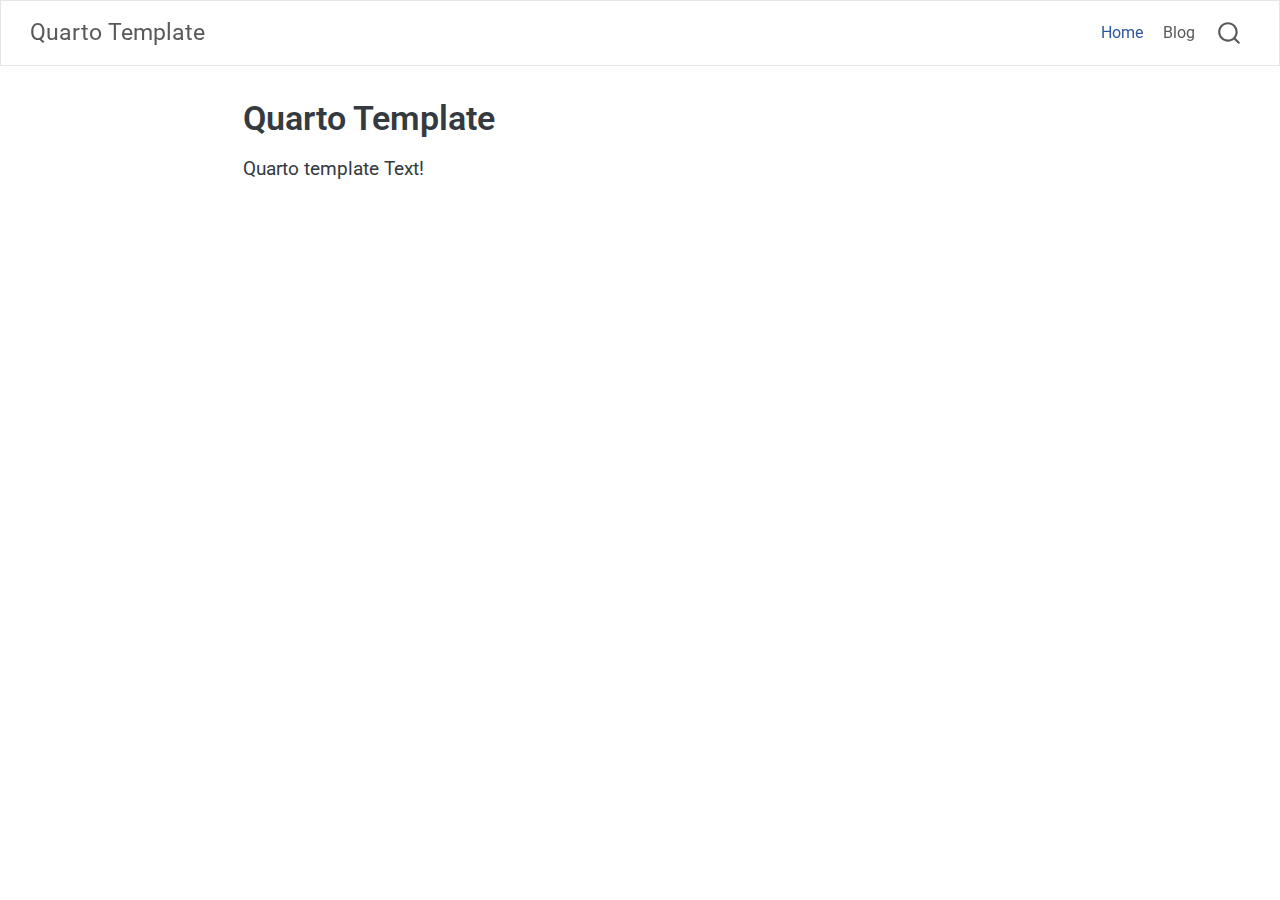
==== index.html @ 40a00d7f "Built site for gh-pages" ====
<!DOCTYPE html>
<html xmlns="http://www.w3.org/1999/xhtml" lang="en" xml:lang="en"><head>

<meta charset="utf-8">
<meta name="generator" content="quarto-1.6.41">

<meta name="viewport" content="width=device-width, initial-scale=1.0, user-scalable=yes">


<title>Quarto Template</title>
<style>
code{white-space: pre-wrap;}
span.smallcaps{font-variant: small-caps;}
div.columns{display: flex; gap: min(4vw, 1.5em);}
div.column{flex: auto; overflow-x: auto;}
div.hanging-indent{margin-left: 1.5em; text-indent: -1.5em;}
ul.task-list{list-style: none;}
ul.task-list li input[type="checkbox"] {
  width: 0.8em;
  margin: 0 0.8em 0.2em -1em; /* quarto-specific, see https://github.com/quarto-dev/quarto-cli/issues/4556 */ 
  vertical-align: middle;
}
</style>


<script src="site_libs/quarto-nav/quarto-nav.js"></script>
<script src="site_libs/quarto-nav/headroom.min.js"></script>
<script src="site_libs/clipboard/clipboard.min.js"></script>
<script src="site_libs/quarto-search/autocomplete.umd.js"></script>
<script src="site_libs/quarto-search/fuse.min.js"></script>
<script src="site_libs/quarto-search/quarto-search.js"></script>
<meta name="quarto:offset" content="./">
<script src="site_libs/quarto-html/quarto.js"></script>
<script src="site_libs/quarto-html/popper.min.js"></script>
<script src="site_libs/quarto-html/tippy.umd.min.js"></script>
<script src="site_libs/quarto-html/anchor.min.js"></script>
<link href="site_libs/quarto-html/tippy.css" rel="stylesheet">
<link href="site_libs/quarto-html/quarto-syntax-highlighting-49927ad6ac989989b068a441603fbd97.css" rel="stylesheet" id="quarto-text-highlighting-styles">
<script src="site_libs/bootstrap/bootstrap.min.js"></script>
<link href="site_libs/bootstrap/bootstrap-icons.css" rel="stylesheet">
<link href="site_libs/bootstrap/bootstrap-7cfa380d139a4d61a924487b0af32b39.min.css" rel="stylesheet" append-hash="true" id="quarto-bootstrap" data-mode="light">
<script id="quarto-search-options" type="application/json">{
  "location": "navbar",
  "copy-button": false,
  "collapse-after": 3,
  "panel-placement": "end",
  "type": "overlay",
  "limit": 50,
  "keyboard-shortcut": [
    "f",
    "/",
    "s"
  ],
  "show-item-context": false,
  "language": {
    "search-no-results-text": "No results",
    "search-matching-documents-text": "matching documents",
    "search-copy-link-title": "Copy link to search",
    "search-hide-matches-text": "Hide additional matches",
    "search-more-match-text": "more match in this document",
    "search-more-matches-text": "more matches in this document",
    "search-clear-button-title": "Clear",
    "search-text-placeholder": "",
    "search-detached-cancel-button-title": "Cancel",
    "search-submit-button-title": "Submit",
    "search-label": "Search"
  }
}</script>


</head>

<body class="nav-fixed fullcontent">

<div id="quarto-search-results"></div>
  <header id="quarto-header" class="headroom fixed-top">
    <nav class="navbar navbar-expand-lg " data-bs-theme="dark">
      <div class="navbar-container container-fluid">
      <div class="navbar-brand-container mx-auto">
    <a class="navbar-brand" href="./index.html">
    <span class="navbar-title">Quarto Template</span>
    </a>
  </div>
            <div id="quarto-search" class="" title="Search"></div>
          <button class="navbar-toggler" type="button" data-bs-toggle="collapse" data-bs-target="#navbarCollapse" aria-controls="navbarCollapse" role="menu" aria-expanded="false" aria-label="Toggle navigation" onclick="if (window.quartoToggleHeadroom) { window.quartoToggleHeadroom(); }">
  <span class="navbar-toggler-icon"></span>
</button>
          <div class="collapse navbar-collapse" id="navbarCollapse">
            <ul class="navbar-nav navbar-nav-scroll ms-auto">
  <li class="nav-item">
    <a class="nav-link active" href="./index.html" aria-current="page"> 
<span class="menu-text">Home</span></a>
  </li>  
  <li class="nav-item">
    <a class="nav-link" href="./blog.html"> 
<span class="menu-text">Blog</span></a>
  </li>  
</ul>
          </div> <!-- /navcollapse -->
            <div class="quarto-navbar-tools">
</div>
      </div> <!-- /container-fluid -->
    </nav>
</header>
<!-- content -->
<div id="quarto-content" class="quarto-container page-columns page-rows-contents page-layout-article page-navbar">
<!-- sidebar -->
<!-- margin-sidebar -->
    
<!-- main -->
<main class="content" id="quarto-document-content">

<header id="title-block-header" class="quarto-title-block default">
<div class="quarto-title">
<h1 class="title">Quarto Template</h1>
</div>



<div class="quarto-title-meta">

    
  
    
  </div>
  


</header>


<p>Quarto template Text!</p>



</main> <!-- /main -->
<script id="quarto-html-after-body" type="application/javascript">
window.document.addEventListener("DOMContentLoaded", function (event) {
  const toggleBodyColorMode = (bsSheetEl) => {
    const mode = bsSheetEl.getAttribute("data-mode");
    const bodyEl = window.document.querySelector("body");
    if (mode === "dark") {
      bodyEl.classList.add("quarto-dark");
      bodyEl.classList.remove("quarto-light");
    } else {
      bodyEl.classList.add("quarto-light");
      bodyEl.classList.remove("quarto-dark");
    }
  }
  const toggleBodyColorPrimary = () => {
    const bsSheetEl = window.document.querySelector("link#quarto-bootstrap");
    if (bsSheetEl) {
      toggleBodyColorMode(bsSheetEl);
    }
  }
  toggleBodyColorPrimary();  
  const icon = "";
  const anchorJS = new window.AnchorJS();
  anchorJS.options = {
    placement: 'right',
    icon: icon
  };
  anchorJS.add('.anchored');
  const isCodeAnnotation = (el) => {
    for (const clz of el.classList) {
      if (clz.startsWith('code-annotation-')) {                     
        return true;
      }
    }
    return false;
  }
  const onCopySuccess = function(e) {
    // button target
    const button = e.trigger;
    // don't keep focus
    button.blur();
    // flash "checked"
    button.classList.add('code-copy-button-checked');
    var currentTitle = button.getAttribute("title");
    button.setAttribute("title", "Copied!");
    let tooltip;
    if (window.bootstrap) {
      button.setAttribute("data-bs-toggle", "tooltip");
      button.setAttribute("data-bs-placement", "left");
      button.setAttribute("data-bs-title", "Copied!");
      tooltip = new bootstrap.Tooltip(button, 
        { trigger: "manual", 
          customClass: "code-copy-button-tooltip",
          offset: [0, -8]});
      tooltip.show();    
    }
    setTimeout(function() {
      if (tooltip) {
        tooltip.hide();
        button.removeAttribute("data-bs-title");
        button.removeAttribute("data-bs-toggle");
        button.removeAttribute("data-bs-placement");
      }
      button.setAttribute("title", currentTitle);
      button.classList.remove('code-copy-button-checked');
    }, 1000);
    // clear code selection
    e.clearSelection();
  }
  const getTextToCopy = function(trigger) {
      const codeEl = trigger.previousElementSibling.cloneNode(true);
      for (const childEl of codeEl.children) {
        if (isCodeAnnotation(childEl)) {
          childEl.remove();
        }
      }
      return codeEl.innerText;
  }
  const clipboard = new window.ClipboardJS('.code-copy-button:not([data-in-quarto-modal])', {
    text: getTextToCopy
  });
  clipboard.on('success', onCopySuccess);
  if (window.document.getElementById('quarto-embedded-source-code-modal')) {
    const clipboardModal = new window.ClipboardJS('.code-copy-button[data-in-quarto-modal]', {
      text: getTextToCopy,
      container: window.document.getElementById('quarto-embedded-source-code-modal')
    });
    clipboardModal.on('success', onCopySuccess);
  }
    var localhostRegex = new RegExp(/^(?:http|https):\/\/localhost\:?[0-9]*\//);
    var mailtoRegex = new RegExp(/^mailto:/);
      var filterRegex = new RegExp("https:\/\/Ujas-IITGN\.github\.io\/PSDV-Assignement4-Dash-Plotly-\/");
    var isInternal = (href) => {
        return filterRegex.test(href) || localhostRegex.test(href) || mailtoRegex.test(href);
    }
    // Inspect non-navigation links and adorn them if external
 	var links = window.document.querySelectorAll('a[href]:not(.nav-link):not(.navbar-brand):not(.toc-action):not(.sidebar-link):not(.sidebar-item-toggle):not(.pagination-link):not(.no-external):not([aria-hidden]):not(.dropdown-item):not(.quarto-navigation-tool):not(.about-link)');
    for (var i=0; i<links.length; i++) {
      const link = links[i];
      if (!isInternal(link.href)) {
        // undo the damage that might have been done by quarto-nav.js in the case of
        // links that we want to consider external
        if (link.dataset.originalHref !== undefined) {
          link.href = link.dataset.originalHref;
        }
      }
    }
  function tippyHover(el, contentFn, onTriggerFn, onUntriggerFn) {
    const config = {
      allowHTML: true,
      maxWidth: 500,
      delay: 100,
      arrow: false,
      appendTo: function(el) {
          return el.parentElement;
      },
      interactive: true,
      interactiveBorder: 10,
      theme: 'quarto',
      placement: 'bottom-start',
    };
    if (contentFn) {
      config.content = contentFn;
    }
    if (onTriggerFn) {
      config.onTrigger = onTriggerFn;
    }
    if (onUntriggerFn) {
      config.onUntrigger = onUntriggerFn;
    }
    window.tippy(el, config); 
  }
  const noterefs = window.document.querySelectorAll('a[role="doc-noteref"]');
  for (var i=0; i<noterefs.length; i++) {
    const ref = noterefs[i];
    tippyHover(ref, function() {
      // use id or data attribute instead here
      let href = ref.getAttribute('data-footnote-href') || ref.getAttribute('href');
      try { href = new URL(href).hash; } catch {}
      const id = href.replace(/^#\/?/, "");
      const note = window.document.getElementById(id);
      if (note) {
        return note.innerHTML;
      } else {
        return "";
      }
    });
  }
  const xrefs = window.document.querySelectorAll('a.quarto-xref');
  const processXRef = (id, note) => {
    // Strip column container classes
    const stripColumnClz = (el) => {
      el.classList.remove("page-full", "page-columns");
      if (el.children) {
        for (const child of el.children) {
          stripColumnClz(child);
        }
      }
    }
    stripColumnClz(note)
    if (id === null || id.startsWith('sec-')) {
      // Special case sections, only their first couple elements
      const container = document.createElement("div");
      if (note.children && note.children.length > 2) {
        container.appendChild(note.children[0].cloneNode(true));
        for (let i = 1; i < note.children.length; i++) {
          const child = note.children[i];
          if (child.tagName === "P" && child.innerText === "") {
            continue;
          } else {
            container.appendChild(child.cloneNode(true));
            break;
          }
        }
        if (window.Quarto?.typesetMath) {
          window.Quarto.typesetMath(container);
        }
        return container.innerHTML
      } else {
        if (window.Quarto?.typesetMath) {
          window.Quarto.typesetMath(note);
        }
        return note.innerHTML;
      }
    } else {
      // Remove any anchor links if they are present
      const anchorLink = note.querySelector('a.anchorjs-link');
      if (anchorLink) {
        anchorLink.remove();
      }
      if (window.Quarto?.typesetMath) {
        window.Quarto.typesetMath(note);
      }
      if (note.classList.contains("callout")) {
        return note.outerHTML;
      } else {
        return note.innerHTML;
      }
    }
  }
  for (var i=0; i<xrefs.length; i++) {
    const xref = xrefs[i];
    tippyHover(xref, undefined, function(instance) {
      instance.disable();
      let url = xref.getAttribute('href');
      let hash = undefined; 
      if (url.startsWith('#')) {
        hash = url;
      } else {
        try { hash = new URL(url).hash; } catch {}
      }
      if (hash) {
        const id = hash.replace(/^#\/?/, "");
        const note = window.document.getElementById(id);
        if (note !== null) {
          try {
            const html = processXRef(id, note.cloneNode(true));
            instance.setContent(html);
          } finally {
            instance.enable();
            instance.show();
          }
        } else {
          // See if we can fetch this
          fetch(url.split('#')[0])
          .then(res => res.text())
          .then(html => {
            const parser = new DOMParser();
            const htmlDoc = parser.parseFromString(html, "text/html");
            const note = htmlDoc.getElementById(id);
            if (note !== null) {
              const html = processXRef(id, note);
              instance.setContent(html);
            } 
          }).finally(() => {
            instance.enable();
            instance.show();
          });
        }
      } else {
        // See if we can fetch a full url (with no hash to target)
        // This is a special case and we should probably do some content thinning / targeting
        fetch(url)
        .then(res => res.text())
        .then(html => {
          const parser = new DOMParser();
          const htmlDoc = parser.parseFromString(html, "text/html");
          const note = htmlDoc.querySelector('main.content');
          if (note !== null) {
            // This should only happen for chapter cross references
            // (since there is no id in the URL)
            // remove the first header
            if (note.children.length > 0 && note.children[0].tagName === "HEADER") {
              note.children[0].remove();
            }
            const html = processXRef(null, note);
            instance.setContent(html);
          } 
        }).finally(() => {
          instance.enable();
          instance.show();
        });
      }
    }, function(instance) {
    });
  }
      let selectedAnnoteEl;
      const selectorForAnnotation = ( cell, annotation) => {
        let cellAttr = 'data-code-cell="' + cell + '"';
        let lineAttr = 'data-code-annotation="' +  annotation + '"';
        const selector = 'span[' + cellAttr + '][' + lineAttr + ']';
        return selector;
      }
      const selectCodeLines = (annoteEl) => {
        const doc = window.document;
        const targetCell = annoteEl.getAttribute("data-target-cell");
        const targetAnnotation = annoteEl.getAttribute("data-target-annotation");
        const annoteSpan = window.document.querySelector(selectorForAnnotation(targetCell, targetAnnotation));
        const lines = annoteSpan.getAttribute("data-code-lines").split(",");
        const lineIds = lines.map((line) => {
          return targetCell + "-" + line;
        })
        let top = null;
        let height = null;
        let parent = null;
        if (lineIds.length > 0) {
            //compute the position of the single el (top and bottom and make a div)
            const el = window.document.getElementById(lineIds[0]);
            top = el.offsetTop;
            height = el.offsetHeight;
            parent = el.parentElement.parentElement;
          if (lineIds.length > 1) {
            const lastEl = window.document.getElementById(lineIds[lineIds.length - 1]);
            const bottom = lastEl.offsetTop + lastEl.offsetHeight;
            height = bottom - top;
          }
          if (top !== null && height !== null && parent !== null) {
            // cook up a div (if necessary) and position it 
            let div = window.document.getElementById("code-annotation-line-highlight");
            if (div === null) {
              div = window.document.createElement("div");
              div.setAttribute("id", "code-annotation-line-highlight");
              div.style.position = 'absolute';
              parent.appendChild(div);
            }
            div.style.top = top - 2 + "px";
            div.style.height = height + 4 + "px";
            div.style.left = 0;
            let gutterDiv = window.document.getElementById("code-annotation-line-highlight-gutter");
            if (gutterDiv === null) {
              gutterDiv = window.document.createElement("div");
              gutterDiv.setAttribute("id", "code-annotation-line-highlight-gutter");
              gutterDiv.style.position = 'absolute';
              const codeCell = window.document.getElementById(targetCell);
              const gutter = codeCell.querySelector('.code-annotation-gutter');
              gutter.appendChild(gutterDiv);
            }
            gutterDiv.style.top = top - 2 + "px";
            gutterDiv.style.height = height + 4 + "px";
          }
          selectedAnnoteEl = annoteEl;
        }
      };
      const unselectCodeLines = () => {
        const elementsIds = ["code-annotation-line-highlight", "code-annotation-line-highlight-gutter"];
        elementsIds.forEach((elId) => {
          const div = window.document.getElementById(elId);
          if (div) {
            div.remove();
          }
        });
        selectedAnnoteEl = undefined;
      };
        // Handle positioning of the toggle
    window.addEventListener(
      "resize",
      throttle(() => {
        elRect = undefined;
        if (selectedAnnoteEl) {
          selectCodeLines(selectedAnnoteEl);
        }
      }, 10)
    );
    function throttle(fn, ms) {
    let throttle = false;
    let timer;
      return (...args) => {
        if(!throttle) { // first call gets through
            fn.apply(this, args);
            throttle = true;
        } else { // all the others get throttled
            if(timer) clearTimeout(timer); // cancel #2
            timer = setTimeout(() => {
              fn.apply(this, args);
              timer = throttle = false;
            }, ms);
        }
      };
    }
      // Attach click handler to the DT
      const annoteDls = window.document.querySelectorAll('dt[data-target-cell]');
      for (const annoteDlNode of annoteDls) {
        annoteDlNode.addEventListener('click', (event) => {
          const clickedEl = event.target;
          if (clickedEl !== selectedAnnoteEl) {
            unselectCodeLines();
            const activeEl = window.document.querySelector('dt[data-target-cell].code-annotation-active');
            if (activeEl) {
              activeEl.classList.remove('code-annotation-active');
            }
            selectCodeLines(clickedEl);
            clickedEl.classList.add('code-annotation-active');
          } else {
            // Unselect the line
            unselectCodeLines();
            clickedEl.classList.remove('code-annotation-active');
          }
        });
      }
  const findCites = (el) => {
    const parentEl = el.parentElement;
    if (parentEl) {
      const cites = parentEl.dataset.cites;
      if (cites) {
        return {
          el,
          cites: cites.split(' ')
        };
      } else {
        return findCites(el.parentElement)
      }
    } else {
      return undefined;
    }
  };
  var bibliorefs = window.document.querySelectorAll('a[role="doc-biblioref"]');
  for (var i=0; i<bibliorefs.length; i++) {
    const ref = bibliorefs[i];
    const citeInfo = findCites(ref);
    if (citeInfo) {
      tippyHover(citeInfo.el, function() {
        var popup = window.document.createElement('div');
        citeInfo.cites.forEach(function(cite) {
          var citeDiv = window.document.createElement('div');
          citeDiv.classList.add('hanging-indent');
          citeDiv.classList.add('csl-entry');
          var biblioDiv = window.document.getElementById('ref-' + cite);
          if (biblioDiv) {
            citeDiv.innerHTML = biblioDiv.innerHTML;
          }
          popup.appendChild(citeDiv);
        });
        return popup.innerHTML;
      });
    }
  }
});
</script>
</div> <!-- /content -->




</body></html>
---- site_libs/quarto-html/tippy.css ----
.tippy-box[data-animation=fade][data-state=hidden]{opacity:0}[data-tippy-root]{max-width:calc(100vw - 10px)}.tippy-box{position:relative;background-color:#333;color:#fff;border-radius:4px;font-size:14px;line-height:1.4;white-space:normal;outline:0;transition-property:transform,visibility,opacity}.tippy-box[data-placement^=top]>.tippy-arrow{bottom:0}.tippy-box[data-placement^=top]>.tippy-arrow:before{bottom:-7px;left:0;border-width:8px 8px 0;border-top-color:initial;transform-origin:center top}.tippy-box[data-placement^=bottom]>.tippy-arrow{top:0}.tippy-box[data-placement^=bottom]>.tippy-arrow:before{top:-7px;left:0;border-width:0 8px 8px;border-bottom-color:initial;transform-origin:center bottom}.tippy-box[data-placement^=left]>.tippy-arrow{right:0}.tippy-box[data-placement^=left]>.tippy-arrow:before{border-width:8px 0 8px 8px;border-left-color:initial;right:-7px;transform-origin:center left}.tippy-box[data-placement^=right]>.tippy-arrow{left:0}.tippy-box[data-placement^=right]>.tippy-arrow:before{left:-7px;border-width:8px 8px 8px 0;border-right-color:initial;transform-origin:center right}.tippy-box[data-inertia][data-state=visible]{transition-timing-function:cubic-bezier(.54,1.5,.38,1.11)}.tippy-arrow{width:16px;height:16px;color:#333}.tippy-arrow:before{content:"";position:absolute;border-color:transparent;border-style:solid}.tippy-content{position:relative;padding:5px 9px;z-index:1}
---- site_libs/quarto-html/quarto-syntax-highlighting-49927ad6ac989989b068a441603fbd97.css ----
/* quarto syntax highlight colors */
:root {
  --quarto-hl-ot-color: #ffa07a;
  --quarto-hl-at-color: #ffd700;
  --quarto-hl-ss-color: #abe338;
  --quarto-hl-an-color: #d4d0ab;
  --quarto-hl-fu-color: #ffd700;
  --quarto-hl-st-color: #abe338;
  --quarto-hl-cf-color: #ffa07a;
  --quarto-hl-op-color: #00e0e0;
  --quarto-hl-er-color: #dcc6e0;
  --quarto-hl-bn-color: #dcc6e0;
  --quarto-hl-al-color: #dcc6e0;
  --quarto-hl-va-color: #f5ab35;
  --quarto-hl-bu-color: #f5ab35;
  --quarto-hl-ex-color: #ffd700;
  --quarto-hl-pp-color: #dcc6e0;
  --quarto-hl-in-color: #d4d0ab;
  --quarto-hl-vs-color: #abe338;
  --quarto-hl-wa-color: #d4d0ab;
  --quarto-hl-do-color: #d4d0ab;
  --quarto-hl-im-color: #f8f8f2;
  --quarto-hl-ch-color: #abe338;
  --quarto-hl-dt-color: #dcc6e0;
  --quarto-hl-fl-color: #f5ab35;
  --quarto-hl-co-color: #d4d0ab;
  --quarto-hl-cv-color: #d4d0ab;
  --quarto-hl-cn-color: #ffa07a;
  --quarto-hl-sc-color: #00e0e0;
  --quarto-hl-dv-color: #dcc6e0;
  --quarto-hl-kw-color: #ffa07a;
}

/* other quarto variables */
:root {
  --quarto-font-monospace: SFMono-Regular, Menlo, Monaco, Consolas, "Liberation Mono", "Courier New", monospace;
}

pre > code.sourceCode > span {
  color: #f8f8f2;
}

code span {
  color: #f8f8f2;
}

code.sourceCode > span {
  color: #f8f8f2;
}

div.sourceCode,
div.sourceCode pre.sourceCode {
  color: #f8f8f2;
}

code span.ot {
  color: #ffa07a;
  font-style: inherit;
}

code span.at {
  color: #ffd700;
  font-style: inherit;
}

code span.ss {
  color: #abe338;
  font-style: inherit;
}

code span.an {
  color: #d4d0ab;
  font-style: inherit;
}

code span.fu {
  color: #ffd700;
  font-style: inherit;
}

code span.st {
  color: #abe338;
  font-style: inherit;
}

code span.cf {
  color: #ffa07a;
  font-style: inherit;
}

code span.op {
  color: #00e0e0;
  font-style: inherit;
}

code span.er {
  color: #dcc6e0;
  font-style: inherit;
}

code span.bn {
  color: #dcc6e0;
  font-style: inherit;
}

code span.al {
  color: #dcc6e0;
  font-style: inherit;
}

code span.va {
  color: #f5ab35;
  font-style: inherit;
}

code span.bu {
  color: #f5ab35;
  font-style: inherit;
}

code span.ex {
  color: #ffd700;
  font-style: inherit;
}

code span.pp {
  color: #dcc6e0;
  font-style: inherit;
}

code span.in {
  color: #d4d0ab;
  font-style: inherit;
}

code span.vs {
  color: #abe338;
  font-style: inherit;
}

code span.wa {
  color: #d4d0ab;
  font-style: italic;
}

code span.do {
  color: #d4d0ab;
  font-style: italic;
}

code span.im {
  color: #f8f8f2;
  font-style: inherit;
}

code span.ch {
  color: #abe338;
  font-style: inherit;
}

code span.dt {
  color: #dcc6e0;
  font-style: inherit;
}

code span.fl {
  color: #f5ab35;
  font-style: inherit;
}

code span.co {
  color: #d4d0ab;
  font-style: inherit;
}

code span.cv {
  color: #d4d0ab;
  font-style: italic;
}

code span.cn {
  color: #ffa07a;
  font-style: inherit;
}

code span.sc {
  color: #00e0e0;
  font-style: inherit;
}

code span.dv {
  color: #dcc6e0;
  font-style: inherit;
}

code span.kw {
  color: #ffa07a;
  font-style: inherit;
}

.prevent-inlining {
  content: "</";
}

/*# sourceMappingURL=e802f2dbf630bb25f4e8ccd483c6616e.css.map */
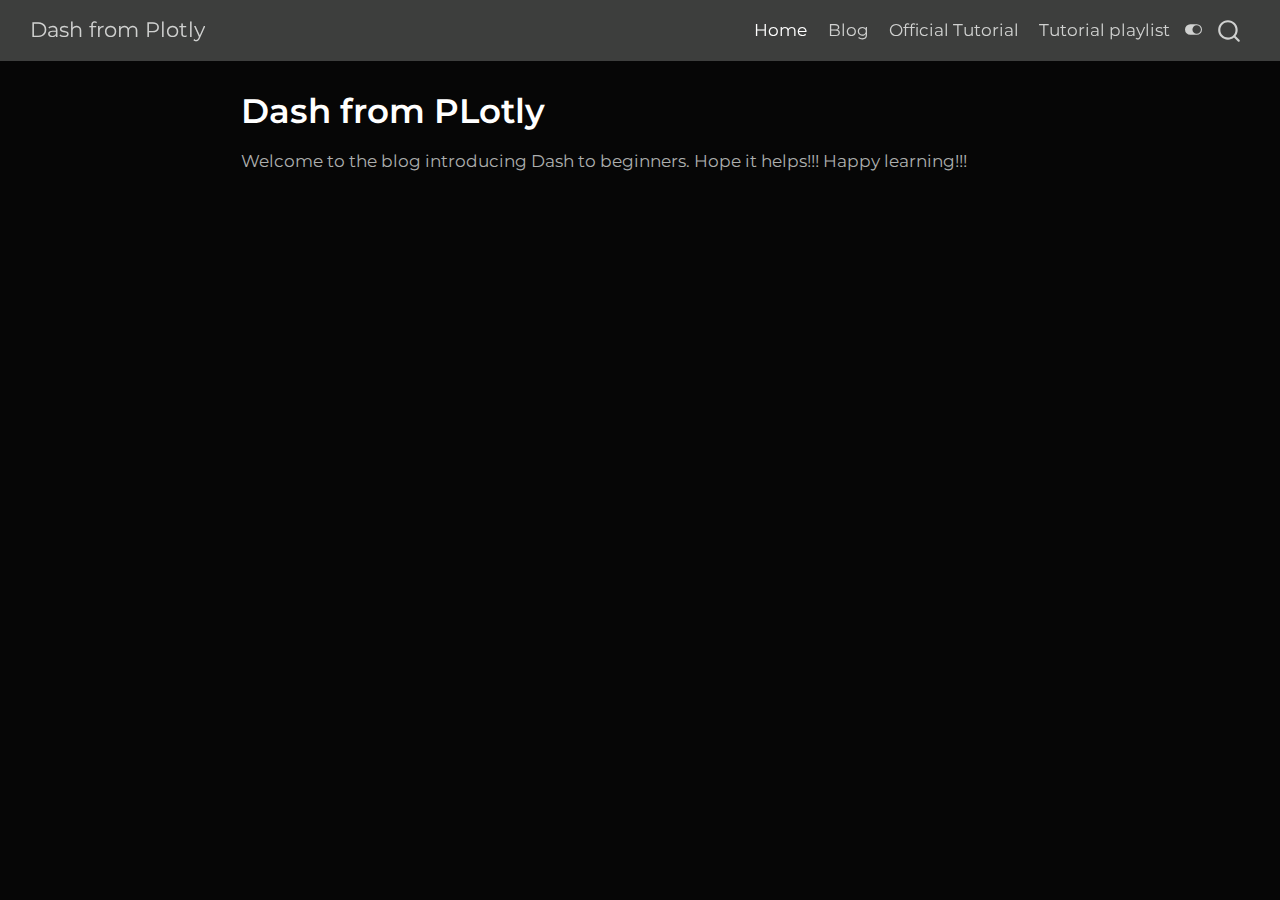
==== commit 9554de56: "Built site for gh-pages" ====
--- a/index.html
+++ b/index.html
@@ -7,7 +7,7 @@
 <meta name="viewport" content="width=device-width, initial-scale=1.0, user-scalable=yes">
 
 
-<title>Quarto Template</title>
+<title>Dash from PLotly – Dash from Plotly</title>
 <style>
 code{white-space: pre-wrap;}
 span.smallcaps{font-variant: small-caps;}
@@ -35,10 +35,12 @@
 <script src="site_libs/quarto-html/tippy.umd.min.js"></script>
 <script src="site_libs/quarto-html/anchor.min.js"></script>
 <link href="site_libs/quarto-html/tippy.css" rel="stylesheet">
-<link href="site_libs/quarto-html/quarto-syntax-highlighting-49927ad6ac989989b068a441603fbd97.css" rel="stylesheet" id="quarto-text-highlighting-styles">
+<link href="site_libs/quarto-html/quarto-syntax-highlighting-49927ad6ac989989b068a441603fbd97.css" rel="stylesheet" class="quarto-color-scheme" id="quarto-text-highlighting-styles">
+<link href="site_libs/quarto-html/quarto-syntax-highlighting-dark-49927ad6ac989989b068a441603fbd97.css" rel="prefetch" class="quarto-color-scheme quarto-color-alternate" id="quarto-text-highlighting-styles">
 <script src="site_libs/bootstrap/bootstrap.min.js"></script>
 <link href="site_libs/bootstrap/bootstrap-icons.css" rel="stylesheet">
-<link href="site_libs/bootstrap/bootstrap-7cfa380d139a4d61a924487b0af32b39.min.css" rel="stylesheet" append-hash="true" id="quarto-bootstrap" data-mode="light">
+<link href="site_libs/bootstrap/bootstrap-1e30cbda5f721e85ed96d3d825b52031.min.css" rel="stylesheet" append-hash="true" class="quarto-color-scheme" id="quarto-bootstrap" data-mode="light">
+<link href="site_libs/bootstrap/bootstrap-dark-9c83cc90c942fc2a281a6854a5d0cf32.min.css" rel="prefetch" append-hash="true" class="quarto-color-scheme quarto-color-alternate" id="quarto-bootstrap" data-mode="dark">
 <script id="quarto-search-options" type="application/json">{
   "location": "navbar",
   "copy-button": false,
@@ -78,7 +80,7 @@
       <div class="navbar-container container-fluid">
       <div class="navbar-brand-container mx-auto">
     <a class="navbar-brand" href="./index.html">
-    <span class="navbar-title">Quarto Template</span>
+    <span class="navbar-title">Dash from Plotly</span>
     </a>
   </div>
             <div id="quarto-search" class="" title="Search"></div>
@@ -95,9 +97,18 @@
     <a class="nav-link" href="./blog.html"> 
 <span class="menu-text">Blog</span></a>
   </li>  
+  <li class="nav-item">
+    <a class="nav-link" href="https://dash.plotly.com/"> 
+<span class="menu-text">Official Tutorial</span></a>
+  </li>  
+  <li class="nav-item">
+    <a class="nav-link" href="https://www.youtube.com/playlist?list=PLYD54mj9I2JevdabetHsJ3RLCeMyBNKYV"> 
+<span class="menu-text">Tutorial playlist</span></a>
+  </li>  
 </ul>
           </div> <!-- /navcollapse -->
             <div class="quarto-navbar-tools">
+  <a href="" class="quarto-color-scheme-toggle quarto-navigation-tool  px-1" onclick="window.quartoToggleColorScheme(); return false;" title="Toggle dark mode"><i class="bi"></i></a>
 </div>
       </div> <!-- /container-fluid -->
     </nav>
@@ -112,7 +123,7 @@
 
 <header id="title-block-header" class="quarto-title-block default">
 <div class="quarto-title">
-<h1 class="title">Quarto Template</h1>
+<h1 class="title">Dash from PLotly</h1>
 </div>
 
 
@@ -129,7 +140,7 @@
 </header>
 
 
-<p>Quarto template Text!</p>
+<p>Welcome to the blog introducing Dash to beginners. Hope it helps!!! Happy learning!!!</p>
 
 
 
@@ -154,6 +165,150 @@
     }
   }
   toggleBodyColorPrimary();  
+  const disableStylesheet = (stylesheets) => {
+    for (let i=0; i < stylesheets.length; i++) {
+      const stylesheet = stylesheets[i];
+      stylesheet.rel = 'prefetch';
+    }
+  }
+  const enableStylesheet = (stylesheets) => {
+    for (let i=0; i < stylesheets.length; i++) {
+      const stylesheet = stylesheets[i];
+      stylesheet.rel = 'stylesheet';
+    }
+  }
+  const manageTransitions = (selector, allowTransitions) => {
+    const els = window.document.querySelectorAll(selector);
+    for (let i=0; i < els.length; i++) {
+      const el = els[i];
+      if (allowTransitions) {
+        el.classList.remove('notransition');
+      } else {
+        el.classList.add('notransition');
+      }
+    }
+  }
+  const toggleGiscusIfUsed = (isAlternate, darkModeDefault) => {
+    const baseTheme = document.querySelector('#giscus-base-theme')?.value ?? 'light';
+    const alternateTheme = document.querySelector('#giscus-alt-theme')?.value ?? 'dark';
+    let newTheme = '';
+    if(darkModeDefault) {
+      newTheme = isAlternate ? baseTheme : alternateTheme;
+    } else {
+      newTheme = isAlternate ? alternateTheme : baseTheme;
+    }
+    const changeGiscusTheme = () => {
+      // From: https://github.com/giscus/giscus/issues/336
+      const sendMessage = (message) => {
+        const iframe = document.querySelector('iframe.giscus-frame');
+        if (!iframe) return;
+        iframe.contentWindow.postMessage({ giscus: message }, 'https://giscus.app');
+      }
+      sendMessage({
+        setConfig: {
+          theme: newTheme
+        }
+      });
+    }
+    const isGiscussLoaded = window.document.querySelector('iframe.giscus-frame') !== null;
+    if (isGiscussLoaded) {
+      changeGiscusTheme();
+    }
+  }
+  const toggleColorMode = (alternate) => {
+    // Switch the stylesheets
+    const alternateStylesheets = window.document.querySelectorAll('link.quarto-color-scheme.quarto-color-alternate');
+    manageTransitions('#quarto-margin-sidebar .nav-link', false);
+    if (alternate) {
+      enableStylesheet(alternateStylesheets);
+      for (const sheetNode of alternateStylesheets) {
+        if (sheetNode.id === "quarto-bootstrap") {
+          toggleBodyColorMode(sheetNode);
+        }
+      }
+    } else {
+      disableStylesheet(alternateStylesheets);
+      toggleBodyColorPrimary();
+    }
+    manageTransitions('#quarto-margin-sidebar .nav-link', true);
+    // Switch the toggles
+    const toggles = window.document.querySelectorAll('.quarto-color-scheme-toggle');
+    for (let i=0; i < toggles.length; i++) {
+      const toggle = toggles[i];
+      if (toggle) {
+        if (alternate) {
+          toggle.classList.add("alternate");     
+        } else {
+          toggle.classList.remove("alternate");
+        }
+      }
+    }
+    // Hack to workaround the fact that safari doesn't
+    // properly recolor the scrollbar when toggling (#1455)
+    if (navigator.userAgent.indexOf('Safari') > 0 && navigator.userAgent.indexOf('Chrome') == -1) {
+      manageTransitions("body", false);
+      window.scrollTo(0, 1);
+      setTimeout(() => {
+        window.scrollTo(0, 0);
+        manageTransitions("body", true);
+      }, 40);  
+    }
+  }
+  const isFileUrl = () => { 
+    return window.location.protocol === 'file:';
+  }
+  const hasAlternateSentinel = () => {  
+    let styleSentinel = getColorSchemeSentinel();
+    if (styleSentinel !== null) {
+      return styleSentinel === "alternate";
+    } else {
+      return false;
+    }
+  }
+  const setStyleSentinel = (alternate) => {
+    const value = alternate ? "alternate" : "default";
+    if (!isFileUrl()) {
+      window.localStorage.setItem("quarto-color-scheme", value);
+    } else {
+      localAlternateSentinel = value;
+    }
+  }
+  const getColorSchemeSentinel = () => {
+    if (!isFileUrl()) {
+      const storageValue = window.localStorage.getItem("quarto-color-scheme");
+      return storageValue != null ? storageValue : localAlternateSentinel;
+    } else {
+      return localAlternateSentinel;
+    }
+  }
+  const darkModeDefault = true;
+  let localAlternateSentinel = darkModeDefault ? 'alternate' : 'default';
+  // Dark / light mode switch
+  window.quartoToggleColorScheme = () => {
+    // Read the current dark / light value 
+    let toAlternate = !hasAlternateSentinel();
+    toggleColorMode(toAlternate);
+    setStyleSentinel(toAlternate);
+    toggleGiscusIfUsed(toAlternate, darkModeDefault);
+  };
+  // Ensure there is a toggle, if there isn't float one in the top right
+  if (window.document.querySelector('.quarto-color-scheme-toggle') === null) {
+    const a = window.document.createElement('a');
+    a.classList.add('top-right');
+    a.classList.add('quarto-color-scheme-toggle');
+    a.href = "";
+    a.onclick = function() { try { window.quartoToggleColorScheme(); } catch {} return false; };
+    const i = window.document.createElement("i");
+    i.classList.add('bi');
+    a.appendChild(i);
+    window.document.body.appendChild(a);
+  }
+  // Switch to dark mode if need be
+  if (hasAlternateSentinel()) {
+    toggleColorMode(true);
+  } else {
+    toggleColorMode(false);
+  }
   const icon = "";
   const anchorJS = new window.AnchorJS();
   anchorJS.options = {
@@ -224,7 +379,7 @@
   }
     var localhostRegex = new RegExp(/^(?:http|https):\/\/localhost\:?[0-9]*\//);
     var mailtoRegex = new RegExp(/^mailto:/);
-      var filterRegex = new RegExp("https:\/\/Ujas-IITGN\.github\.io\/PSDV-Assignement4-Dash-Plotly-\/");
+      var filterRegex = new RegExp("https:\/\/Ujas-IITGN\.github\.io\/PSDV-Assignement4-Dash-Plotly\/");
     var isInternal = (href) => {
         return filterRegex.test(href) || localhostRegex.test(href) || mailtoRegex.test(href);
     }
--- a/site_libs/quarto-html/quarto-syntax-highlighting-dark-49927ad6ac989989b068a441603fbd97.css
+++ b/site_libs/quarto-html/quarto-syntax-highlighting-dark-49927ad6ac989989b068a441603fbd97.css
@@ -0,0 +1,205 @@
+/* quarto syntax highlight colors */
+:root {
+  --quarto-hl-ot-color: #ffa07a;
+  --quarto-hl-at-color: #ffd700;
+  --quarto-hl-ss-color: #abe338;
+  --quarto-hl-an-color: #d4d0ab;
+  --quarto-hl-fu-color: #ffd700;
+  --quarto-hl-st-color: #abe338;
+  --quarto-hl-cf-color: #ffa07a;
+  --quarto-hl-op-color: #00e0e0;
+  --quarto-hl-er-color: #dcc6e0;
+  --quarto-hl-bn-color: #dcc6e0;
+  --quarto-hl-al-color: #dcc6e0;
+  --quarto-hl-va-color: #f5ab35;
+  --quarto-hl-bu-color: #f5ab35;
+  --quarto-hl-ex-color: #ffd700;
+  --quarto-hl-pp-color: #dcc6e0;
+  --quarto-hl-in-color: #d4d0ab;
+  --quarto-hl-vs-color: #abe338;
+  --quarto-hl-wa-color: #d4d0ab;
+  --quarto-hl-do-color: #d4d0ab;
+  --quarto-hl-im-color: #f8f8f2;
+  --quarto-hl-ch-color: #abe338;
+  --quarto-hl-dt-color: #dcc6e0;
+  --quarto-hl-fl-color: #f5ab35;
+  --quarto-hl-co-color: #d4d0ab;
+  --quarto-hl-cv-color: #d4d0ab;
+  --quarto-hl-cn-color: #ffa07a;
+  --quarto-hl-sc-color: #00e0e0;
+  --quarto-hl-dv-color: #dcc6e0;
+  --quarto-hl-kw-color: #ffa07a;
+}
+
+/* other quarto variables */
+:root {
+  --quarto-font-monospace: SFMono-Regular, Menlo, Monaco, Consolas, "Liberation Mono", "Courier New", monospace;
+}
+
+pre > code.sourceCode > span {
+  color: #f8f8f2;
+}
+
+code span {
+  color: #f8f8f2;
+}
+
+code.sourceCode > span {
+  color: #f8f8f2;
+}
+
+div.sourceCode,
+div.sourceCode pre.sourceCode {
+  color: #f8f8f2;
+}
+
+code span.ot {
+  color: #ffa07a;
+  font-style: inherit;
+}
+
+code span.at {
+  color: #ffd700;
+  font-style: inherit;
+}
+
+code span.ss {
+  color: #abe338;
+  font-style: inherit;
+}
+
+code span.an {
+  color: #d4d0ab;
+  font-style: inherit;
+}
+
+code span.fu {
+  color: #ffd700;
+  font-style: inherit;
+}
+
+code span.st {
+  color: #abe338;
+  font-style: inherit;
+}
+
+code span.cf {
+  color: #ffa07a;
+  font-style: inherit;
+}
+
+code span.op {
+  color: #00e0e0;
+  font-style: inherit;
+}
+
+code span.er {
+  color: #dcc6e0;
+  font-style: inherit;
+}
+
+code span.bn {
+  color: #dcc6e0;
+  font-style: inherit;
+}
+
+code span.al {
+  color: #dcc6e0;
+  font-style: inherit;
+}
+
+code span.va {
+  color: #f5ab35;
+  font-style: inherit;
+}
+
+code span.bu {
+  color: #f5ab35;
+  font-style: inherit;
+}
+
+code span.ex {
+  color: #ffd700;
+  font-style: inherit;
+}
+
+code span.pp {
+  color: #dcc6e0;
+  font-style: inherit;
+}
+
+code span.in {
+  color: #d4d0ab;
+  font-style: inherit;
+}
+
+code span.vs {
+  color: #abe338;
+  font-style: inherit;
+}
+
+code span.wa {
+  color: #d4d0ab;
+  font-style: italic;
+}
+
+code span.do {
+  color: #d4d0ab;
+  font-style: italic;
+}
+
+code span.im {
+  color: #f8f8f2;
+  font-style: inherit;
+}
+
+code span.ch {
+  color: #abe338;
+  font-style: inherit;
+}
+
+code span.dt {
+  color: #dcc6e0;
+  font-style: inherit;
+}
+
+code span.fl {
+  color: #f5ab35;
+  font-style: inherit;
+}
+
+code span.co {
+  color: #d4d0ab;
+  font-style: inherit;
+}
+
+code span.cv {
+  color: #d4d0ab;
+  font-style: italic;
+}
+
+code span.cn {
+  color: #ffa07a;
+  font-style: inherit;
+}
+
+code span.sc {
+  color: #00e0e0;
+  font-style: inherit;
+}
+
+code span.dv {
+  color: #dcc6e0;
+  font-style: inherit;
+}
+
+code span.kw {
+  color: #ffa07a;
+  font-style: inherit;
+}
+
+.prevent-inlining {
+  content: "</";
+}
+
+/*# sourceMappingURL=e802f2dbf630bb25f4e8ccd483c6616e.css.map */
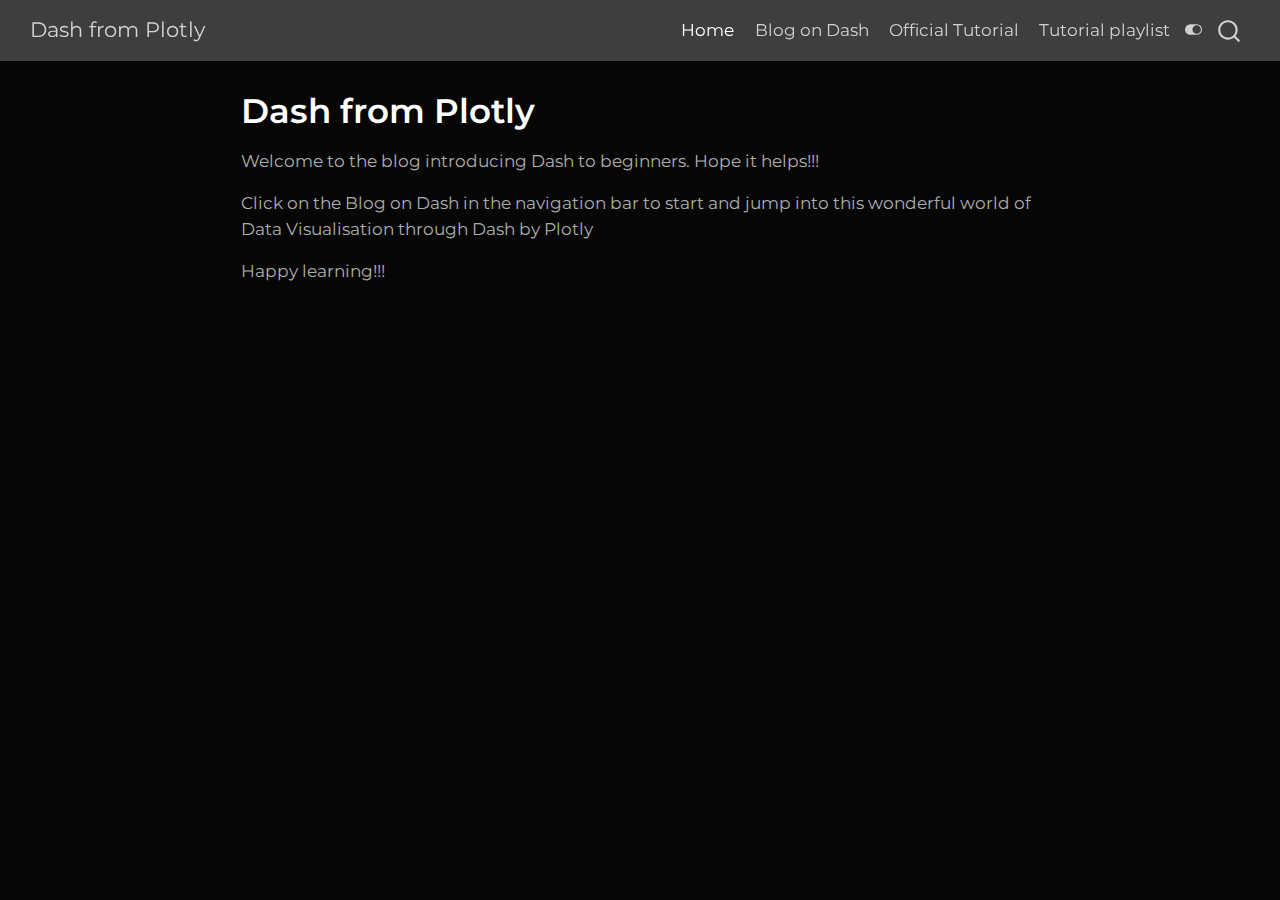
==== commit 9c3a0581: "Built site for gh-pages" ====
--- a/index.html
+++ b/index.html
@@ -7,7 +7,7 @@
 <meta name="viewport" content="width=device-width, initial-scale=1.0, user-scalable=yes">
 
 
-<title>Dash from PLotly – Dash from Plotly</title>
+<title>Dash from Plotly</title>
 <style>
 code{white-space: pre-wrap;}
 span.smallcaps{font-variant: small-caps;}
@@ -95,7 +95,7 @@
   </li>  
   <li class="nav-item">
     <a class="nav-link" href="./blog.html"> 
-<span class="menu-text">Blog</span></a>
+<span class="menu-text">Blog on Dash</span></a>
   </li>  
   <li class="nav-item">
     <a class="nav-link" href="https://dash.plotly.com/"> 
@@ -123,7 +123,7 @@
 
 <header id="title-block-header" class="quarto-title-block default">
 <div class="quarto-title">
-<h1 class="title">Dash from PLotly</h1>
+<h1 class="title">Dash from Plotly</h1>
 </div>
 
 
@@ -140,7 +140,9 @@
 </header>
 
 
-<p>Welcome to the blog introducing Dash to beginners. Hope it helps!!! Happy learning!!!</p>
+<p>Welcome to the blog introducing Dash to beginners. Hope it helps!!!</p>
+<p>Click on the Blog on Dash in the navigation bar to start and jump into this wonderful world of Data Visualisation through Dash by Plotly</p>
+<p>Happy learning!!!</p>
 
 
 
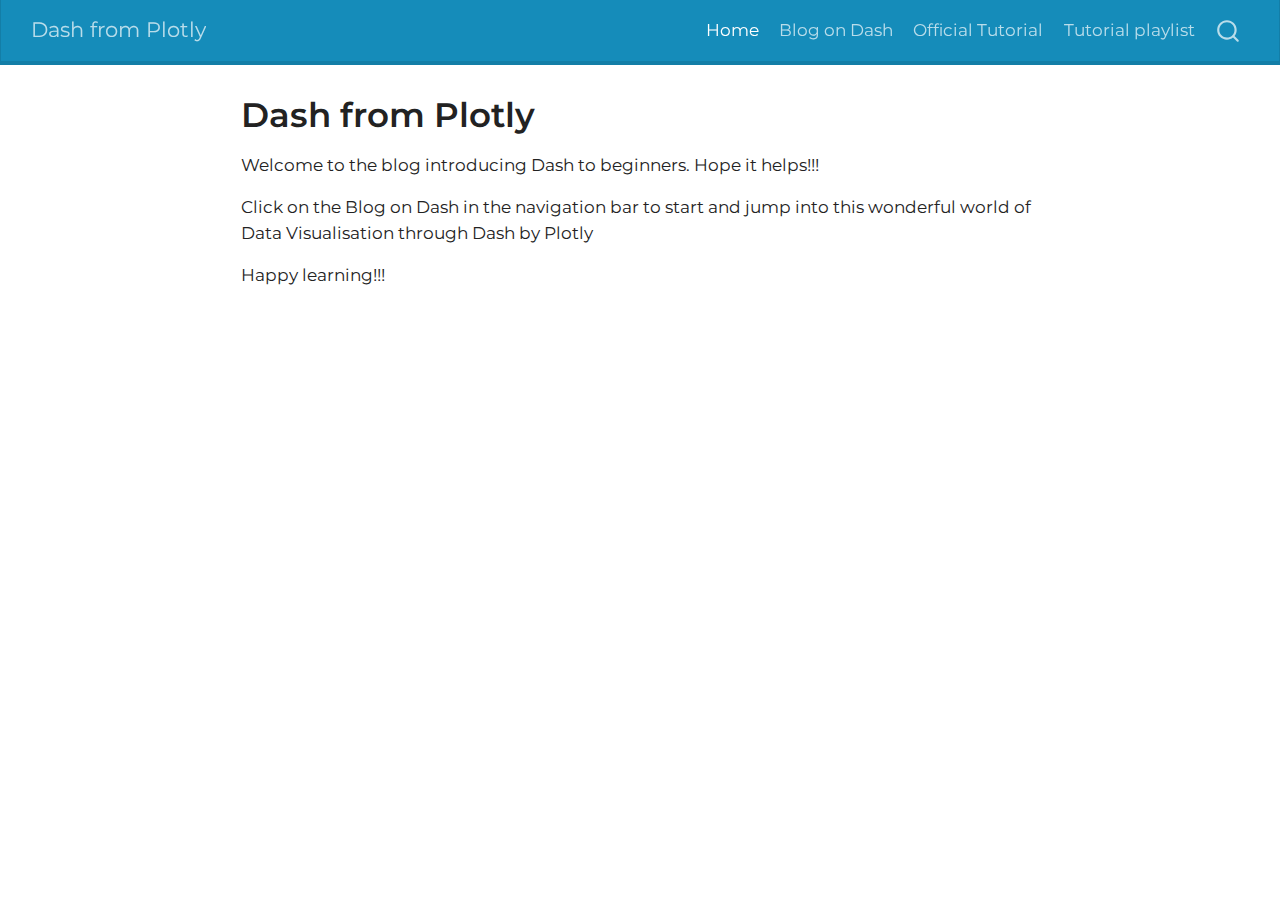
==== commit c7de396b: "Built site for gh-pages" ====
--- a/index.html
+++ b/index.html
@@ -35,12 +35,10 @@
 <script src="site_libs/quarto-html/tippy.umd.min.js"></script>
 <script src="site_libs/quarto-html/anchor.min.js"></script>
 <link href="site_libs/quarto-html/tippy.css" rel="stylesheet">
-<link href="site_libs/quarto-html/quarto-syntax-highlighting-49927ad6ac989989b068a441603fbd97.css" rel="stylesheet" class="quarto-color-scheme" id="quarto-text-highlighting-styles">
-<link href="site_libs/quarto-html/quarto-syntax-highlighting-dark-49927ad6ac989989b068a441603fbd97.css" rel="prefetch" class="quarto-color-scheme quarto-color-alternate" id="quarto-text-highlighting-styles">
+<link href="site_libs/quarto-html/quarto-syntax-highlighting-49927ad6ac989989b068a441603fbd97.css" rel="stylesheet" id="quarto-text-highlighting-styles">
 <script src="site_libs/bootstrap/bootstrap.min.js"></script>
 <link href="site_libs/bootstrap/bootstrap-icons.css" rel="stylesheet">
-<link href="site_libs/bootstrap/bootstrap-1e30cbda5f721e85ed96d3d825b52031.min.css" rel="stylesheet" append-hash="true" class="quarto-color-scheme" id="quarto-bootstrap" data-mode="light">
-<link href="site_libs/bootstrap/bootstrap-dark-9c83cc90c942fc2a281a6854a5d0cf32.min.css" rel="prefetch" append-hash="true" class="quarto-color-scheme quarto-color-alternate" id="quarto-bootstrap" data-mode="dark">
+<link href="site_libs/bootstrap/bootstrap-a7bd43d0b24d8bae36fd69f78a934b1b.min.css" rel="stylesheet" append-hash="true" id="quarto-bootstrap" data-mode="light">
 <script id="quarto-search-options" type="application/json">{
   "location": "navbar",
   "copy-button": false,
@@ -108,7 +106,6 @@
 </ul>
           </div> <!-- /navcollapse -->
             <div class="quarto-navbar-tools">
-  <a href="" class="quarto-color-scheme-toggle quarto-navigation-tool  px-1" onclick="window.quartoToggleColorScheme(); return false;" title="Toggle dark mode"><i class="bi"></i></a>
 </div>
       </div> <!-- /container-fluid -->
     </nav>
@@ -167,150 +164,6 @@
     }
   }
   toggleBodyColorPrimary();  
-  const disableStylesheet = (stylesheets) => {
-    for (let i=0; i < stylesheets.length; i++) {
-      const stylesheet = stylesheets[i];
-      stylesheet.rel = 'prefetch';
-    }
-  }
-  const enableStylesheet = (stylesheets) => {
-    for (let i=0; i < stylesheets.length; i++) {
-      const stylesheet = stylesheets[i];
-      stylesheet.rel = 'stylesheet';
-    }
-  }
-  const manageTransitions = (selector, allowTransitions) => {
-    const els = window.document.querySelectorAll(selector);
-    for (let i=0; i < els.length; i++) {
-      const el = els[i];
-      if (allowTransitions) {
-        el.classList.remove('notransition');
-      } else {
-        el.classList.add('notransition');
-      }
-    }
-  }
-  const toggleGiscusIfUsed = (isAlternate, darkModeDefault) => {
-    const baseTheme = document.querySelector('#giscus-base-theme')?.value ?? 'light';
-    const alternateTheme = document.querySelector('#giscus-alt-theme')?.value ?? 'dark';
-    let newTheme = '';
-    if(darkModeDefault) {
-      newTheme = isAlternate ? baseTheme : alternateTheme;
-    } else {
-      newTheme = isAlternate ? alternateTheme : baseTheme;
-    }
-    const changeGiscusTheme = () => {
-      // From: https://github.com/giscus/giscus/issues/336
-      const sendMessage = (message) => {
-        const iframe = document.querySelector('iframe.giscus-frame');
-        if (!iframe) return;
-        iframe.contentWindow.postMessage({ giscus: message }, 'https://giscus.app');
-      }
-      sendMessage({
-        setConfig: {
-          theme: newTheme
-        }
-      });
-    }
-    const isGiscussLoaded = window.document.querySelector('iframe.giscus-frame') !== null;
-    if (isGiscussLoaded) {
-      changeGiscusTheme();
-    }
-  }
-  const toggleColorMode = (alternate) => {
-    // Switch the stylesheets
-    const alternateStylesheets = window.document.querySelectorAll('link.quarto-color-scheme.quarto-color-alternate');
-    manageTransitions('#quarto-margin-sidebar .nav-link', false);
-    if (alternate) {
-      enableStylesheet(alternateStylesheets);
-      for (const sheetNode of alternateStylesheets) {
-        if (sheetNode.id === "quarto-bootstrap") {
-          toggleBodyColorMode(sheetNode);
-        }
-      }
-    } else {
-      disableStylesheet(alternateStylesheets);
-      toggleBodyColorPrimary();
-    }
-    manageTransitions('#quarto-margin-sidebar .nav-link', true);
-    // Switch the toggles
-    const toggles = window.document.querySelectorAll('.quarto-color-scheme-toggle');
-    for (let i=0; i < toggles.length; i++) {
-      const toggle = toggles[i];
-      if (toggle) {
-        if (alternate) {
-          toggle.classList.add("alternate");     
-        } else {
-          toggle.classList.remove("alternate");
-        }
-      }
-    }
-    // Hack to workaround the fact that safari doesn't
-    // properly recolor the scrollbar when toggling (#1455)
-    if (navigator.userAgent.indexOf('Safari') > 0 && navigator.userAgent.indexOf('Chrome') == -1) {
-      manageTransitions("body", false);
-      window.scrollTo(0, 1);
-      setTimeout(() => {
-        window.scrollTo(0, 0);
-        manageTransitions("body", true);
-      }, 40);  
-    }
-  }
-  const isFileUrl = () => { 
-    return window.location.protocol === 'file:';
-  }
-  const hasAlternateSentinel = () => {  
-    let styleSentinel = getColorSchemeSentinel();
-    if (styleSentinel !== null) {
-      return styleSentinel === "alternate";
-    } else {
-      return false;
-    }
-  }
-  const setStyleSentinel = (alternate) => {
-    const value = alternate ? "alternate" : "default";
-    if (!isFileUrl()) {
-      window.localStorage.setItem("quarto-color-scheme", value);
-    } else {
-      localAlternateSentinel = value;
-    }
-  }
-  const getColorSchemeSentinel = () => {
-    if (!isFileUrl()) {
-      const storageValue = window.localStorage.getItem("quarto-color-scheme");
-      return storageValue != null ? storageValue : localAlternateSentinel;
-    } else {
-      return localAlternateSentinel;
-    }
-  }
-  const darkModeDefault = true;
-  let localAlternateSentinel = darkModeDefault ? 'alternate' : 'default';
-  // Dark / light mode switch
-  window.quartoToggleColorScheme = () => {
-    // Read the current dark / light value 
-    let toAlternate = !hasAlternateSentinel();
-    toggleColorMode(toAlternate);
-    setStyleSentinel(toAlternate);
-    toggleGiscusIfUsed(toAlternate, darkModeDefault);
-  };
-  // Ensure there is a toggle, if there isn't float one in the top right
-  if (window.document.querySelector('.quarto-color-scheme-toggle') === null) {
-    const a = window.document.createElement('a');
-    a.classList.add('top-right');
-    a.classList.add('quarto-color-scheme-toggle');
-    a.href = "";
-    a.onclick = function() { try { window.quartoToggleColorScheme(); } catch {} return false; };
-    const i = window.document.createElement("i");
-    i.classList.add('bi');
-    a.appendChild(i);
-    window.document.body.appendChild(a);
-  }
-  // Switch to dark mode if need be
-  if (hasAlternateSentinel()) {
-    toggleColorMode(true);
-  } else {
-    toggleColorMode(false);
-  }
   const icon = "";
   const anchorJS = new window.AnchorJS();
   anchorJS.options = {
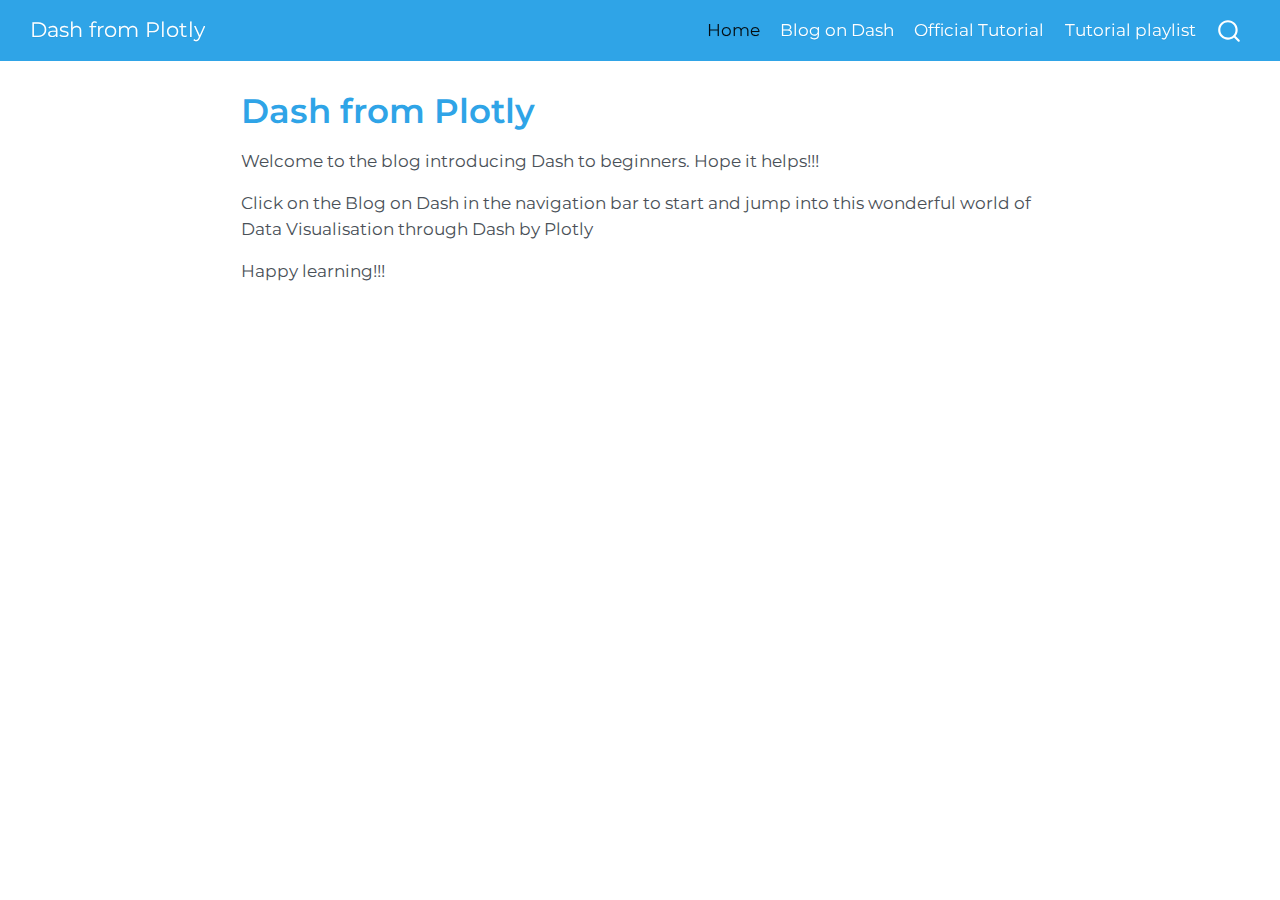
==== commit db11d4ea: "Built site for gh-pages" ====
--- a/index.html
+++ b/index.html
@@ -38,7 +38,7 @@
 <link href="site_libs/quarto-html/quarto-syntax-highlighting-49927ad6ac989989b068a441603fbd97.css" rel="stylesheet" id="quarto-text-highlighting-styles">
 <script src="site_libs/bootstrap/bootstrap.min.js"></script>
 <link href="site_libs/bootstrap/bootstrap-icons.css" rel="stylesheet">
-<link href="site_libs/bootstrap/bootstrap-a7bd43d0b24d8bae36fd69f78a934b1b.min.css" rel="stylesheet" append-hash="true" id="quarto-bootstrap" data-mode="light">
+<link href="site_libs/bootstrap/bootstrap-2713e56dbfd9f9fbaaf59139831f0ad7.min.css" rel="stylesheet" append-hash="true" id="quarto-bootstrap" data-mode="light">
 <script id="quarto-search-options" type="application/json">{
   "location": "navbar",
   "copy-button": false,
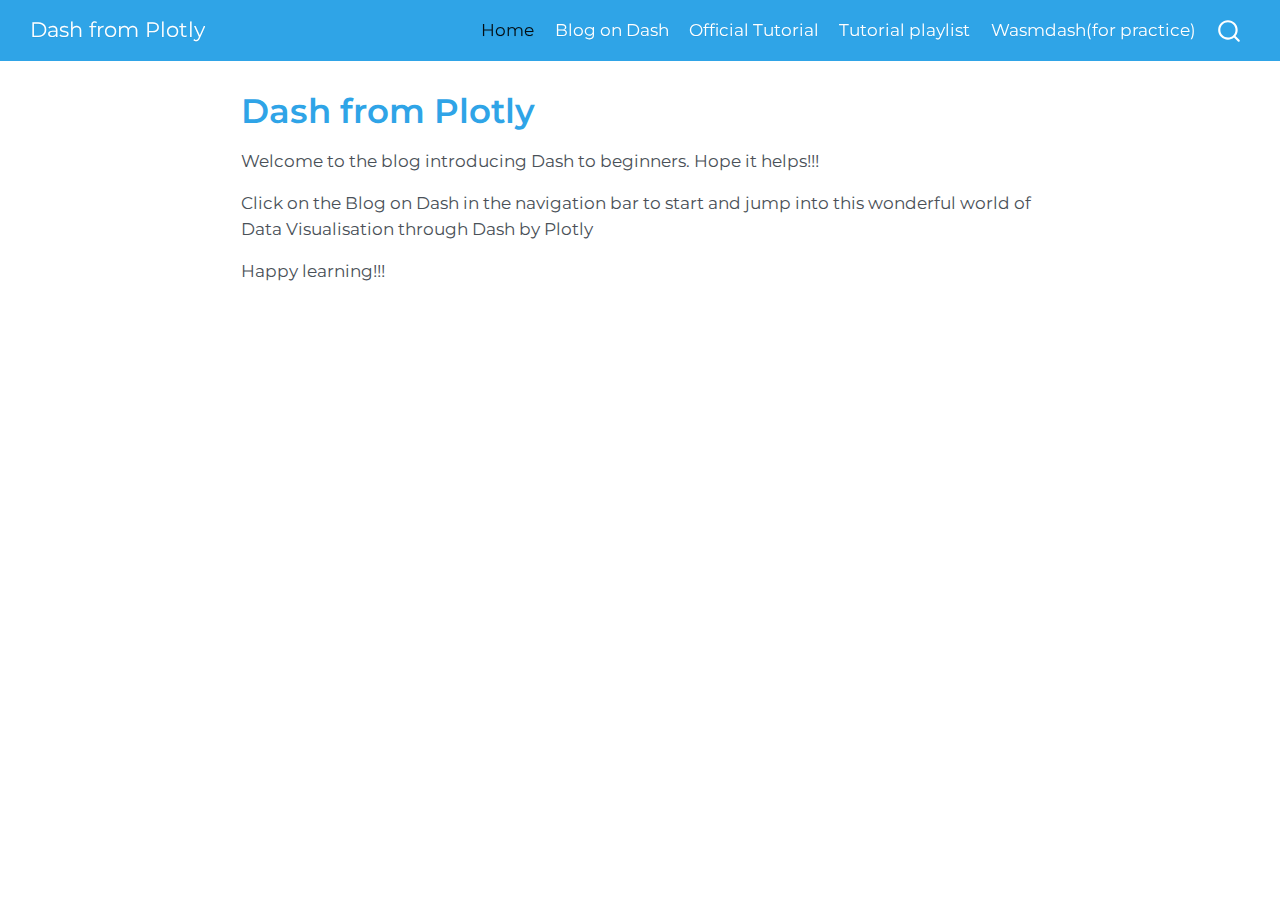
==== commit 37d6acbc: "Built site for gh-pages" ====
--- a/index.html
+++ b/index.html
@@ -103,6 +103,10 @@
     <a class="nav-link" href="https://www.youtube.com/playlist?list=PLYD54mj9I2JevdabetHsJ3RLCeMyBNKYV"> 
 <span class="menu-text">Tutorial playlist</span></a>
   </li>  
+  <li class="nav-item">
+    <a class="nav-link" href="https://wasmdash.vercel.app/"> 
+<span class="menu-text">Wasmdash(for practice)</span></a>
+  </li>  
 </ul>
           </div> <!-- /navcollapse -->
             <div class="quarto-navbar-tools">
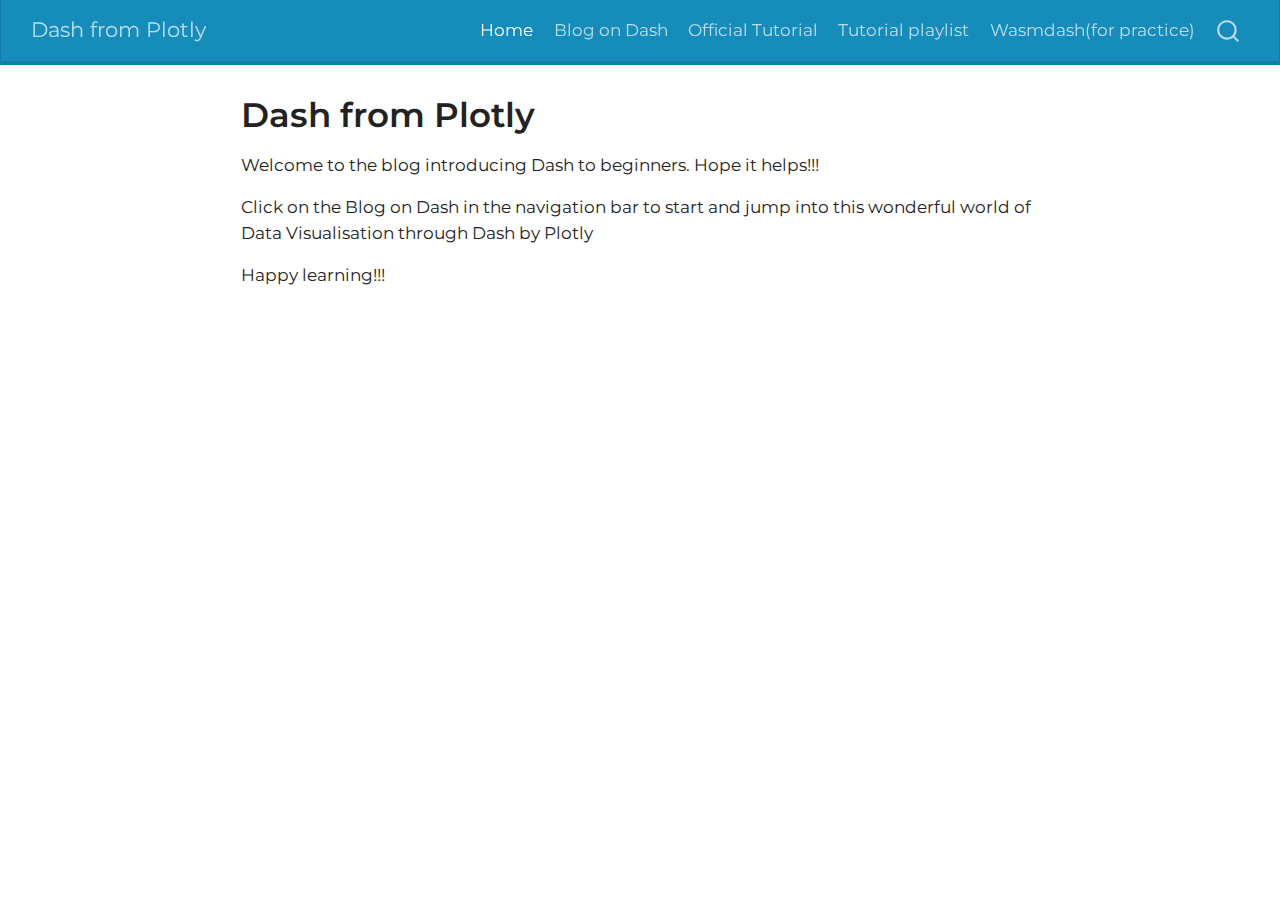
==== commit 4a4004e2: "Built site for gh-pages" ====
--- a/index.html
+++ b/index.html
@@ -38,7 +38,7 @@
 <link href="site_libs/quarto-html/quarto-syntax-highlighting-49927ad6ac989989b068a441603fbd97.css" rel="stylesheet" id="quarto-text-highlighting-styles">
 <script src="site_libs/bootstrap/bootstrap.min.js"></script>
 <link href="site_libs/bootstrap/bootstrap-icons.css" rel="stylesheet">
-<link href="site_libs/bootstrap/bootstrap-2713e56dbfd9f9fbaaf59139831f0ad7.min.css" rel="stylesheet" append-hash="true" id="quarto-bootstrap" data-mode="light">
+<link href="site_libs/bootstrap/bootstrap-a7bd43d0b24d8bae36fd69f78a934b1b.min.css" rel="stylesheet" append-hash="true" id="quarto-bootstrap" data-mode="light">
 <script id="quarto-search-options" type="application/json">{
   "location": "navbar",
   "copy-button": false,
